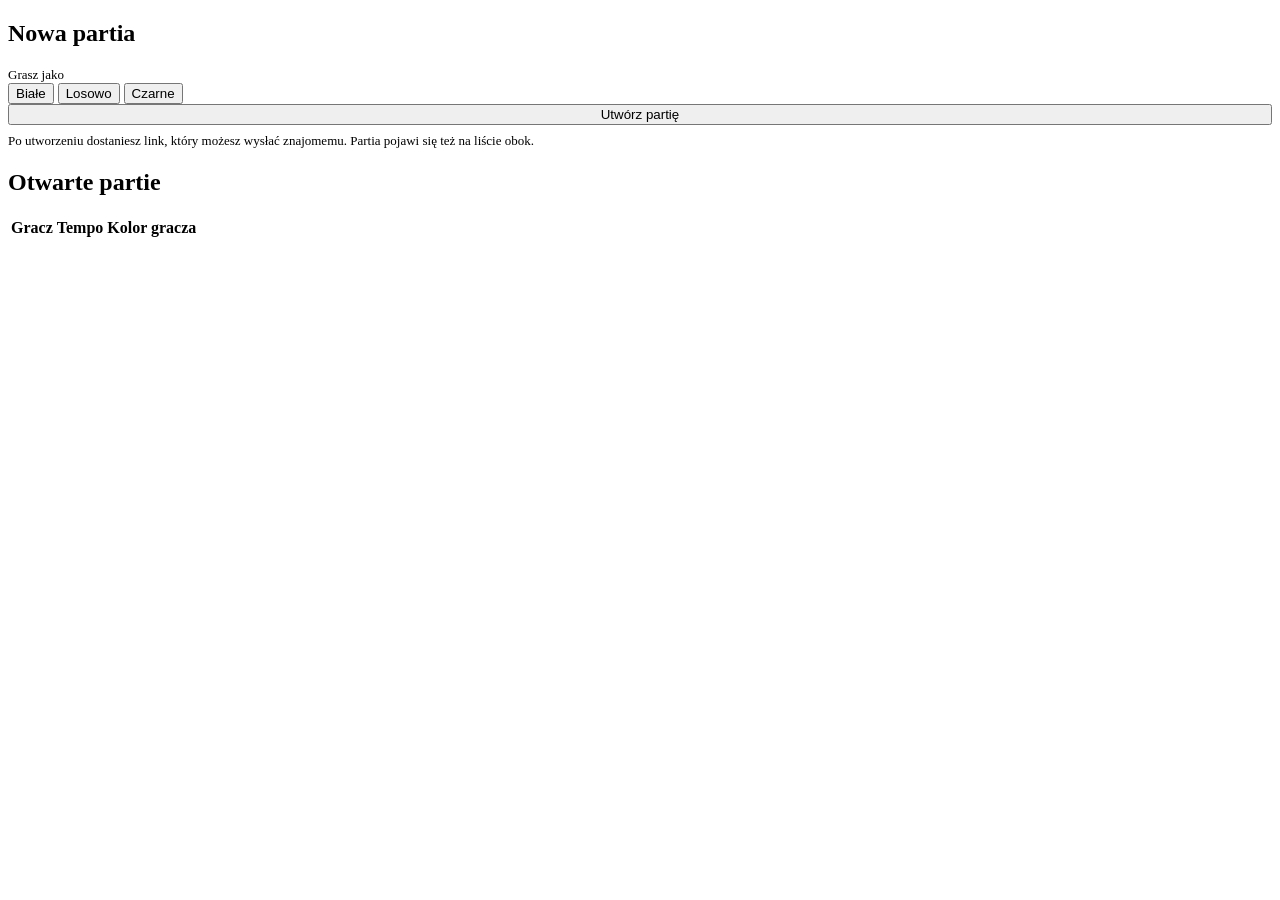
==== server/static/index.html @ 91a1d707 "Add web server for two-player games: accounts, lobby, live games over WebSockets, MongoDB storage - " ====
<!doctype html>
<html lang="pl">
<head>
<meta charset="utf-8">
<meta name="viewport" content="width=device-width, initial-scale=1">
<link rel="icon" href="data:image/svg+xml,<svg xmlns=%22http://www.w3.org/2000/svg%22 viewBox=%220 0 100 100%22><text y=%22.9em%22 font-size=%2290%22>♞</text></svg>">
<link rel="preconnect" href="https://fonts.googleapis.com">
<link rel="preconnect" href="https://fonts.gstatic.com" crossorigin>
<link href="https://fonts.googleapis.com/css2?family=Inter:wght@400;500;600;700&family=Noto+Sans+Symbols+2&display=swap" rel="stylesheet">
<link rel="stylesheet" href="/static/css/app.css">
<title>Graj · Szachy</title>
</head>
<body>
<main>
  <div class="grid-2">
    <div class="card">
      <h2>Nowa partia</h2>
      <div class="tc-grid" id="tc-grid"></div>
      <div class="muted" style="margin-top:14px;font-size:13px">Grasz jako</div>
      <div class="color-pick" id="color-pick">
        <button type="button" data-color="white"><span class="color-dot white"></span>Białe</button>
        <button type="button" data-color="random" class="selected"><span class="color-dot random"></span>Losowo</button>
        <button type="button" data-color="black"><span class="color-dot black"></span>Czarne</button>
      </div>
      <button class="primary" id="create" style="width:100%">Utwórz partię</button>
      <div class="error-text" id="create-error" style="margin-top:8px"></div>
      <div class="muted" style="font-size:13px">Po utworzeniu dostaniesz link, który możesz wysłać znajomemu. Partia pojawi się też na liście obok.</div>
    </div>
    <div class="stack">
      <div class="card" id="active-card" hidden>
        <h2>Twoje trwające partie</h2>
        <table class="list"><tbody id="active-games"></tbody></table>
      </div>
      <div class="card">
        <h2>Otwarte partie</h2>
        <table class="list">
          <thead><tr><th>Gracz</th><th>Tempo</th><th>Kolor gracza</th><th></th></tr></thead>
          <tbody id="open-games"></tbody>
        </table>
      </div>
    </div>
  </div>
</main>
<script type="module" src="/static/js/lobby.js"></script>
</body>
</html>
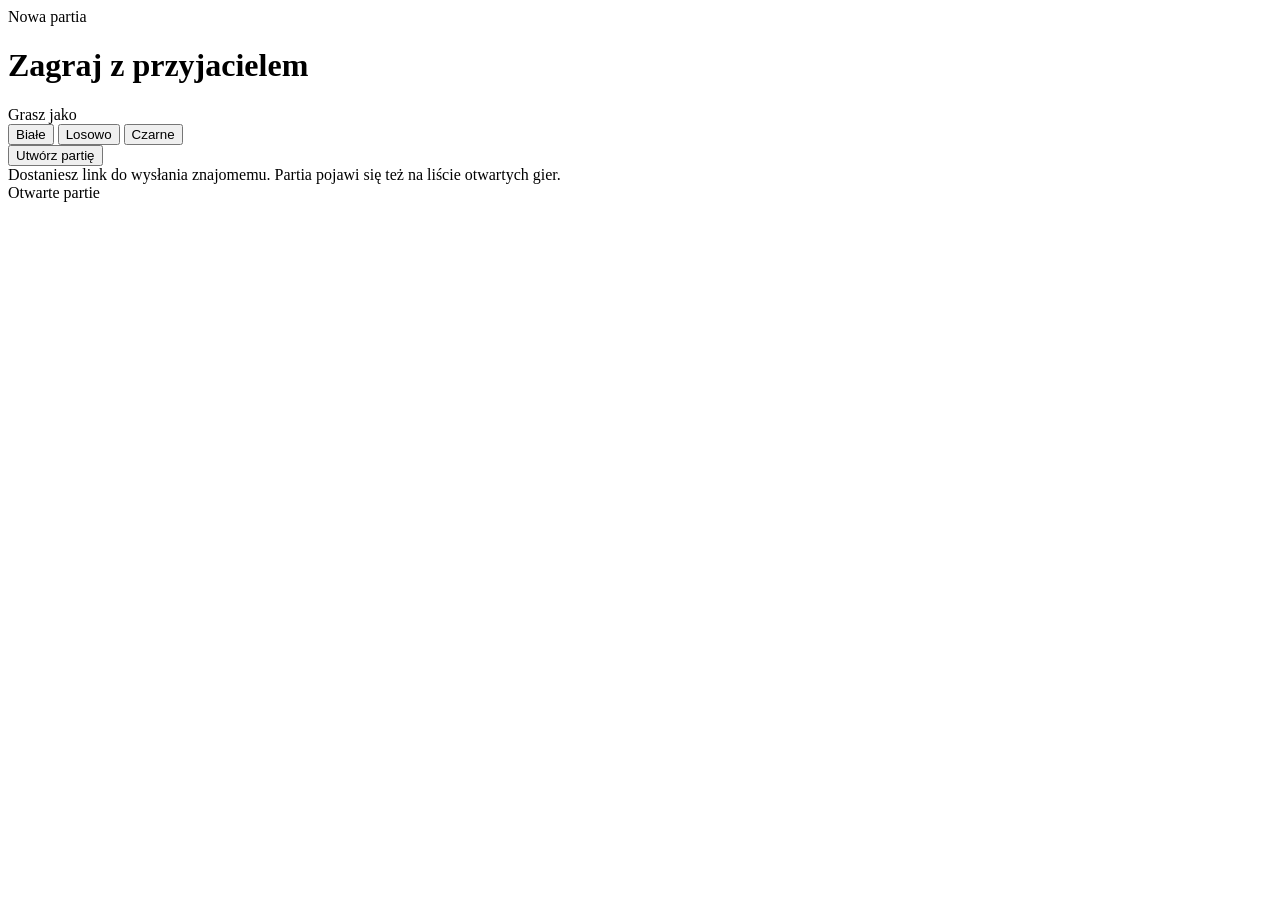
==== commit 6ba234d1: "Restyle the website (sand and dusty rose), add SVG pieces, Render deployment and README - new minima" ====
--- a/server/static/index.html
+++ b/server/static/index.html
@@ -3,40 +3,39 @@
 <head>
 <meta charset="utf-8">
 <meta name="viewport" content="width=device-width, initial-scale=1">
-<link rel="icon" href="data:image/svg+xml,<svg xmlns=%22http://www.w3.org/2000/svg%22 viewBox=%220 0 100 100%22><text y=%22.9em%22 font-size=%2290%22>♞</text></svg>">
+<meta name="theme-color" content="#f4ebe6">
+<link rel="icon" href="/static/favicon.svg" type="image/svg+xml">
 <link rel="preconnect" href="https://fonts.googleapis.com">
 <link rel="preconnect" href="https://fonts.gstatic.com" crossorigin>
-<link href="https://fonts.googleapis.com/css2?family=Inter:wght@400;500;600;700&family=Noto+Sans+Symbols+2&display=swap" rel="stylesheet">
+<link href="https://fonts.googleapis.com/css2?family=DM+Sans:opsz,wght@9..40,400;9..40,500;9..40,600&family=IBM+Plex+Mono:wght@500&display=swap" rel="stylesheet">
 <link rel="stylesheet" href="/static/css/app.css">
 <title>Graj · Szachy</title>
 </head>
 <body>
 <main>
-  <div class="grid-2">
-    <div class="card">
-      <h2>Nowa partia</h2>
+  <div class="lobby">
+    <div>
+      <div class="eyebrow">Nowa partia</div>
+      <h1 class="title">Zagraj z przyjacielem</h1>
       <div class="tc-grid" id="tc-grid"></div>
-      <div class="muted" style="margin-top:14px;font-size:13px">Grasz jako</div>
-      <div class="color-pick" id="color-pick">
-        <button type="button" data-color="white"><span class="color-dot white"></span>Białe</button>
-        <button type="button" data-color="random" class="selected"><span class="color-dot random"></span>Losowo</button>
-        <button type="button" data-color="black"><span class="color-dot black"></span>Czarne</button>
+      <div class="label-small">Grasz jako</div>
+      <div class="segmented" id="color-pick">
+        <button type="button" data-color="white"><span class="dot-color white"></span>Białe</button>
+        <button type="button" data-color="random" class="selected"><span class="dot-color random"></span>Losowo</button>
+        <button type="button" data-color="black"><span class="dot-color black"></span>Czarne</button>
       </div>
-      <button class="primary" id="create" style="width:100%">Utwórz partię</button>
-      <div class="error-text" id="create-error" style="margin-top:8px"></div>
-      <div class="muted" style="font-size:13px">Po utworzeniu dostaniesz link, który możesz wysłać znajomemu. Partia pojawi się też na liście obok.</div>
+      <button class="primary block" id="create">Utwórz partię</button>
+      <div class="error-text" id="create-error"></div>
+      <div class="hint">Dostaniesz link do wysłania znajomemu. Partia pojawi się też na liście otwartych gier.</div>
     </div>
-    <div class="stack">
-      <div class="card" id="active-card" hidden>
-        <h2>Twoje trwające partie</h2>
-        <table class="list"><tbody id="active-games"></tbody></table>
+    <div>
+      <div class="section" id="active-section" hidden>
+        <div class="list-head">Twoje trwające partie</div>
+        <div id="active-games"></div>
       </div>
-      <div class="card">
-        <h2>Otwarte partie</h2>
-        <table class="list">
-          <thead><tr><th>Gracz</th><th>Tempo</th><th>Kolor gracza</th><th></th></tr></thead>
-          <tbody id="open-games"></tbody>
-        </table>
+      <div class="section">
+        <div class="list-head">Otwarte partie</div>
+        <div id="open-games"></div>
       </div>
     </div>
   </div>
